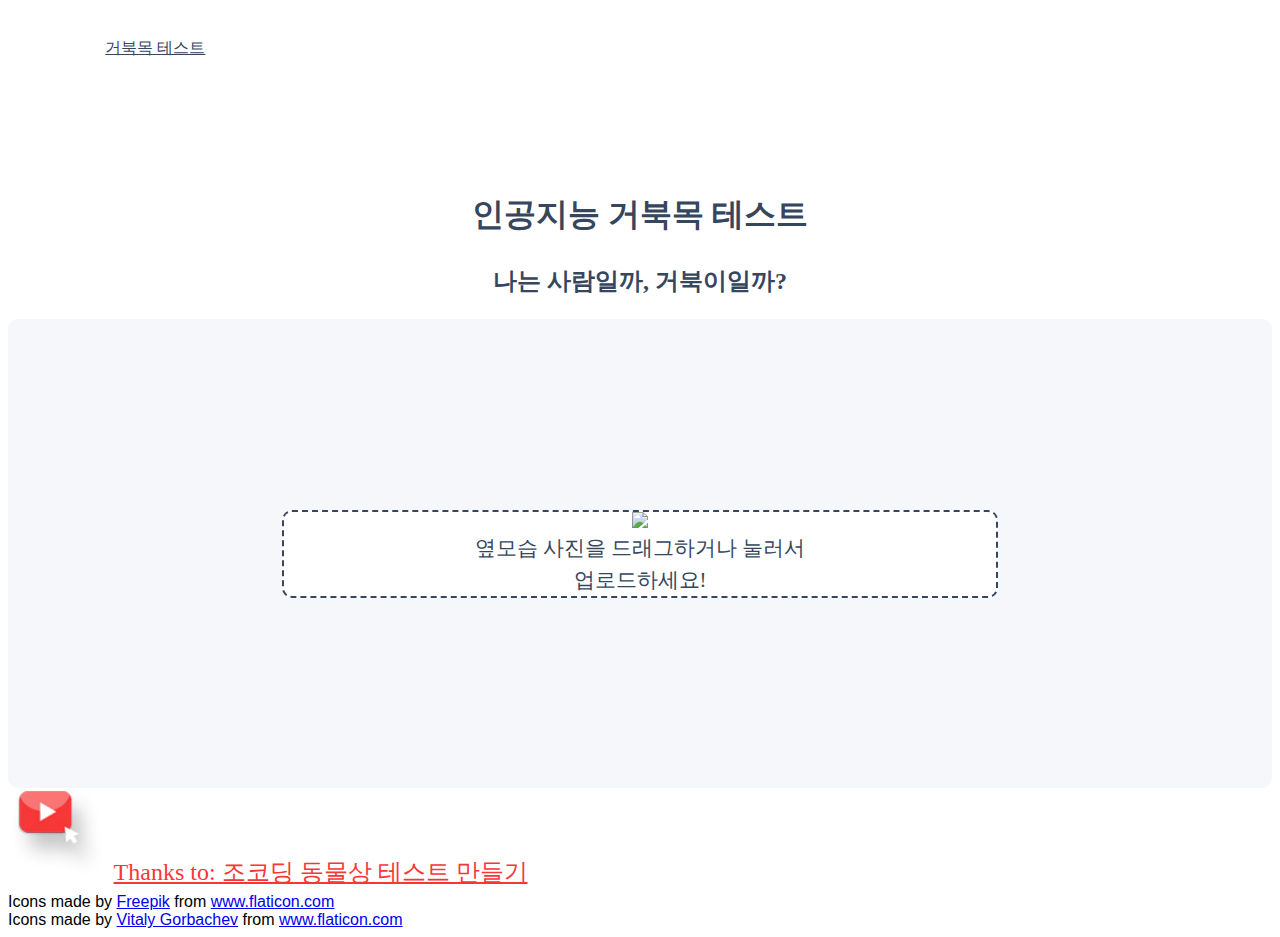
==== index.html @ 9d2e9bf5 "Update index.html" ====
<!DOCTYPE html>
<html>

<head>
    
    <meta name="naver-site-verification" content="2acf595c6a52dc8b98ec6eaa2832748489bfd25d" />

    <!-- Required meta tags -->
    <meta charset="utf-8">
    <meta name="viewport" content="width=device-width, initial-scale=1, shrink-to-fit=no">

    <!-- Bootstrap CSS -->
    <link rel="stylesheet" href="https://stackpath.bootstrapcdn.com/bootstrap/4.5.0/css/bootstrap.min.css" integrity="sha384-9aIt2nRpC12Uk9gS9baDl411NQApFmC26EwAOH8WgZl5MYYxFfc+NcPb1dKGj7Sk" crossorigin="anonymous">

    <!-- Go to www.addthis.com/dashboard to customize your tools -->
    <script type="text/javascript" src="//s7.addthis.com/js/300/addthis_widget.js#pubid=ra-5ec2a902f433bc00"></script>
    
    <link href="https://fonts.googleapis.com/css2?family=Yeon+Sung&display=swap" rel="stylesheet">

    <link rel="shortcut icon" href="favicon.ico" type="image/x-icon">
    <link rel="icon" href="favicon.ico" type="image/x-icon">

    <title>인공지능 거북목 테스트</title>
    <link rel="stylesheet" href="style.css">
</head>

<body>

    <nav class="navbar navbar-expand-lg navbar-light nav-distance">
        <a class="navbar-brand" href="index.html">거북목 테스트</a>
    </nav>

    <section class="section">
        <h1 class="title">인공지능 거북목 테스트</h1>
        <h2 class="subtitle mb-5">나는 사람일까, 거북이일까?</h2>
    </section>

    <script class="jsbin" src="https://ajax.googleapis.com/ajax/libs/jquery/1/jquery.min.js"></script>

    <div class="file-upload container mt-3">
        <div class="image-upload-wrap">
            <input class="file-upload-input" type='file' onchange="readURL(this);" accept="image/*" />
            <div class="drag-text mt-5 pt-5">
                <img src="images/guide-image.png" class="upload" style="width: 20%">
                <h3 class="mb-5 pb-5 mt-4">옆모습 사진을 드래그하거나 눌러서 업로드하세요!</h3>
            </div>
        </div>
        <div class="file-upload-content">
            <img class="file-upload-image" id="pose-image" src="#" alt="your image" />
            <div class="loading">Loading&#8230;</div>
            <div>
                <canvas id='canvas' class="mt-5 pt-5"></canvas>
            </div>
            <p class="result-message mt-3"></p>
            <p class="explain-message mb-3" style="width: 75%"></p>
            <!-- <div id='label-container'></div> -->
            <div id='label-container'></div>
            <div class="med-message mt-3" style="width: 55%"></div>

            <!-- Go to www.addthis.com/dashboard to customize your tools -->
            <div class="addthis_inline_share_toolbox mt-3"></div>

            <div class="image-title-wrap">
                <button type="button" onclick="removeUpload()" class="remove-image mt-3">다시하기
                    <!-- <span class="image-title">Uploaded Image</span> -->
                </button>
            </div>
        </div>
    </div>

    <section class="youtube">
        <div class="youtube-cover mt-5 mb-5 d-flex flex-row-reverse container">
            <img src="images/youtube-copy.jpg" alt="" class="youtube-icon">
            <a href="https://youtu.be/ZTJjW7XuHIY" class="youtube-link" target="_blank">Thanks to: 조코딩 동물상 테스트 만들기</a>
        </div>
    </section>

    <script src="https://code.jquery.com/jquery-3.5.1.slim.min.js" integrity="sha384-DfXdz2htPH0lsSSs5nCTpuj/zy4C+OGpamoFVy38MVBnE+IbbVYUew+OrCXaRkfj" crossorigin="anonymous"></script>
    <script src="https://cdn.jsdelivr.net/npm/popper.js@1.16.0/dist/umd/popper.min.js" integrity="sha384-Q6E9RHvbIyZFJoft+2mJbHaEWldlvI9IOYy5n3zV9zzTtmI3UksdQRVvoxMfooAo" crossorigin="anonymous"></script>
    <script src="https://stackpath.bootstrapcdn.com/bootstrap/4.5.0/js/bootstrap.min.js" integrity="sha384-OgVRvuATP1z7JjHLkuOU7Xw704+h835Lr+6QL9UvYjZE3Ipu6Tp75j7Bh/kR0JKI" crossorigin="anonymous"></script>

    <script src="https://cdnjs.cloudflare.com/ajax/libs/Chart.js/2.7.2/Chart.js"></script>

    <div id="disqus_thread"></div>

    <footer>
        <div>Icons made by
            <a href="https://www.flaticon.com/authors/freepik" title="Freepik">Freepik</a> from
            <a href="https://www.flaticon.com/" title="Flaticon">www.flaticon.com</a>
        </div>
        <div>Icons made by
            <a href="https://www.flaticon.com/authors/vitaly-gorbachev" title="Vitaly Gorbachev">Vitaly Gorbachev</a> from
            <a href="https://www.flaticon.com/" title="Flaticon">www.flaticon.com</a>
        </div>
    </footer>

    <script>
        /**
         *  RECOMMENDED CONFIGURATION VARIABLES: EDIT AND UNCOMMENT THE SECTION BELOW TO INSERT DYNAMIC VALUES FROM YOUR PLATFORM OR CMS.
         *  LEARN WHY DEFINING THESE VARIABLES IS IMPORTANT: https://disqus.com/admin/universalcode/#configuration-variables*/
        /*
        var disqus_config = function () {
        this.page.url = PAGE_URL;  // Replace PAGE_URL with your page's canonical URL variable
        this.page.identifier = PAGE_IDENTIFIER; // Replace PAGE_IDENTIFIER with your page's unique identifier variable
        };
        */
        (function() { // DON'T EDIT BELOW THIS LINE
            var d = document,
                s = d.createElement('script');
            s.src = 'https://headposture.disqus.com/embed.js';
            s.setAttribute('data-timestamp', +new Date());
            (d.head || d.body).appendChild(s);
        })();
    </script>
    <noscript>Please enable JavaScript to view the
        <a href="https://disqus.com/?ref_noscript">comments powered by Disqus.</a>
    </noscript>

    <script src="https://cdn.jsdelivr.net/npm/@tensorflow/tfjs@1.3.1/dist/tf.min.js"></script>
    <script src="https://cdn.jsdelivr.net/npm/@teachablemachine/pose@0.8/dist/teachablemachine-pose.min.js"></script>

    <script>
        function readURL(input) {
            if (input.files && input.files[0]) {
                var reader = new FileReader();
                reader.onload = function(e) {
                    $('.image-upload-wrap').hide();
                    $('.file-upload-image').attr('src', e.target.result);
                    $('.file-upload-content').show();
                    $('.loading').show();
                    $('.image-title').html(input.files[0].name);
                };
                reader.readAsDataURL(input.files[0]);
                init().then(() => {
                    predict();
                    $('.loading').hide();
                });
            } else {
                removeUpload();
            }
        }

        function removeUpload() {
            $('.file-upload-input').replaceWith($('.file-upload-input').clone());
            $('.file-upload-content').hide();
            $('.image-upload-wrap').show();
        }
        $('.image-upload-wrap').bind('dragover', function() {
            $('.image-upload-wrap').addClass('image-dropping');
        });
        $('.image-upload-wrap').bind('dragleave', function() {
            $('.image-upload-wrap').removeClass('image-dropping');
        });
    </script>

    <script>
        function initImageUpload(box) {
            let uploadField = box.querySelector('.image-upload');
            uploadField.addEventListener('change', getFile);

            function getFile(e) {
                let file = e.currentTarget.files[0];
                checkType(file);
            }

            function previewImage(file) {
                let thumb = box.querySelector('.js--image-preview'),
                    reader = new FileReader();
                reader.onload = function() {
                    thumb.style.backgroundImage = 'url(' + reader.result + ')';
                }
                reader.readAsDataURL(file);
                thumb.className += ' js--no-default';
            }

            function checkType(file) {
                let imageType = /image.*/;
                if (!file.type.match(imageType)) {
                    throw 'Datei ist kein Bild';
                } else if (!file) {
                    throw 'Kein Bild gewählt';
                } else {
                    previewImage(file);
                }
            }
        }
        // initialize box-scope
        var boxes = document.querySelectorAll('.box');
        for (let i = 0; i < boxes.length; i++) {
            let box = boxes[i];
            initDropEffect(box);
            initImageUpload(box);
        }
        /// drop-effect
        function initDropEffect(box) {
            let area, drop, areaWidth, areaHeight, maxDistance, dropWidth, dropHeight, x, y;
            // get clickable area for drop effect
            area = box.querySelector('.js--image-preview');
            area.addEventListener('click', fireRipple);

            function fireRipple(e) {
                area = e.currentTarget
                // create drop
                if (!drop) {
                    drop = document.createElement('span');
                    drop.className = 'drop';
                    this.appendChild(drop);
                }
                // reset animate class
                drop.className = 'drop';
                // calculate dimensions of area (longest side)
                areaWidth = getComputedStyle(this, null).getPropertyValue("width");
                areaHeight = getComputedStyle(this, null).getPropertyValue("height");
                maxDistance = Math.max(parseInt(areaWidth, 10), parseInt(areaHeight, 10));
                // set drop dimensions to fill area
                drop.style.width = maxDistance + 'px';
                drop.style.height = maxDistance + 'px';
                // calculate dimensions of drop
                dropWidth = getComputedStyle(this, null).getPropertyValue("width");
                dropHeight = getComputedStyle(this, null).getPropertyValue("height");
                // calculate relative coordinates of click
                // logic: click coordinates relative to page - parent's position relative to page - half of self height/width to make it controllable from the center
                x = e.pageX - this.offsetLeft - (parseInt(dropWidth, 10) / 2);
                y = e.pageY - this.offsetTop - (parseInt(dropHeight, 10) / 2) - 30;
                // position drop and animate
                drop.style.top = y + 'px';
                drop.style.left = x + 'px';
                drop.className += ' animate';
                e.stopPropagation();
            }
        }
    </script>

    <script type="text/javascript">
        // More API functions here:
        // https://github.com/googlecreativelab/teachablemachine-community/tree/master/libraries/pose
        // the link to your model provided by Teachable Machine export panel
        const URL = 'https://teachablemachine.withgoogle.com/models/Z9Jh6peie/';
        let model, webcam, ctx, labelContainer, maxPredictions;
        async function init() {
            const modelURL = URL + 'model.json';
            const metadataURL = URL + 'metadata.json';
            // load the model and metadata
            // Refer to tmImage.loadFromFiles() in the API to support files from a file picker
            // Note: the pose library adds 'tmPose' object to your window (window.tmPose)
            model = await tmPose.load(modelURL, metadataURL);
            maxPredictions = model.getTotalClasses();
            const size = 300;
            // append/get elements to the DOM
            const canvas = document.getElementById('canvas');
            canvas.width = size;
            canvas.height = size;
            ctx = canvas.getContext('2d');
            labelContainer = document.getElementById('label-container');
            for (let i = 0; i < maxPredictions; i++) { // and class labels
                labelContainer.appendChild(document.createElement('div'));
            }
        }
        var image = document.getElementById("pose-image")
        if (image && image.style) {
            image.style.height = '300px';
            image.style.width = '300px';
        }
        async function predict() {
            // Prediction #1: run input through posenet
            // estimatePose can take in an image, video or canvas html element
            const {
                pose,
                posenetOutput
            } = await model.estimatePose(image, false);
            // Prediction 2: run input through teachable machine classification model
            const prediction = await model.predict(posenetOutput);
            // prediction.sort((a, b) => parseFloat(b.probability) - parseFloat(a.probability));
            var resultMessage, explainMessage, medMessage;   
            if (prediction[0].probability >= 0.95) {
                resultMessage = "당신은 '거북이' 입니다.";
                explainMessage = "나쁜 자세는 몸을 힘들게 합니다. 목을 앞으로 빼고 있으면 목뼈가 부담하는 하중이 증가하면서, 근육통 뿐만 아니라 목디스크가 손상되거나 호흡에도 지장이 올 수 있습니다. 평소에 고개를 위로 들고 어깨를 펴는 습관이 필요합니다.";
            } else if (prediction[0].probability >= 0.5) {
                resultMessage = "당신의 목은 퇴화중입니다.";
                explainMessage = "당신은 아직 거북이는 아니지만 안심하긴 이릅니다. 컴퓨나 스마트폰을 많이 한다면 20~30분에 한 번씩 고개를 뒤로 젖혀주면 좋습니다. 목이 더 구부러지지 않도록 조심하세요.";
            } else {
                resultMessage = "당신은 '사람' 입니다.";
                explainMessage = "축하합니다! 당신의 목은 건강합니다. 주변에 거북이가 있다면 올바른 자세를 알려주고 사람이 될 수 있도록 도와주세요.";
            }
            medMessage = "*인공지능 거북목 테스트는 재미를 위해 만들어진 것이며 의학적 효력은 없습니다. 또한 개인정보를 수집하지 않습니다."
            $('.result-message').html(resultMessage);
            $('.explain-message').html(explainMessage);
            $('.med-message').html(medMessage);
            for (let i = 0; i < maxPredictions; i++) {
                var manimg = "<img src='images/man25.png'>"
                var turtleimg = "<img src='images/turtle25.png'>"
                labelContainer.childNodes[0].innerHTML = manimg + "  " + (prediction[1].probability.toFixed(2)) * 100 + '%';
                labelContainer.childNodes[1].innerHTML = turtleimg + "  " + (prediction[0].probability.toFixed(2)) * 100 + '%';
            }
                
            //     const classPrediction =
            //         prediction[i].className + ': ' + (prediction[i].probability.toFixed(2)) * 100 + '%';
            //     labelContainer.childNodes[i].innerHTML = classPrediction;
            // }
            // console.log((prediction[0].probability.toFixed(2)) * 100)
            // finally draw the poses
            drawPose(pose);
        }
            
            //             for (let i = 0; i < maxPredictions; i++) {
            //     var manimg = "<img src='/images/man25.png'>"
            //     var turtleimg = "<img src='/images/turtle25.png'>"
            //     const classPrediction =
            //         prediction[i].className + ': ' + (prediction[i].probability.toFixed(2)) * 100 + '%';
            //     labelContainer.childNodes[i].innerHTML = classPrediction;
            // }
            // console.log((prediction[0].probability.toFixed(2)) * 100)
            // // finally draw the poses
            // drawPose(pose);

        
        function drawPose(pose) {
            if (image) {
                ctx.drawImage(image, 0, 0, 300, 300);
                // draw the keypoints and skeleton
                if (pose) {
                    const minPartConfidence = 0.5;
                    tmPose.drawKeypoints(pose.keypoints, minPartConfidence, ctx);
                    tmPose.drawSkeleton(pose.keypoints, minPartConfidence, ctx);
                }
            }
        }

    </script>

</body>

<!-- Copyright (c) 2020 by Aaron Vanston (https://codepen.io/aaronvanston/pen/yNYOXR)

Permission is hereby granted, free of charge, to any person obtaining a copy of this software and associated documentation files (the "Software"), to deal in the Software without restriction, including without limitation the rights to use, copy, modify, merge, publish, distribute, sublicense, and/or sell copies of the Software, and to permit persons to whom the Software is furnished to do so, subject to the following conditions:

The above copyright notice and this permission notice shall be included in all copies or substantial portions of the Software.

THE SOFTWARE IS PROVIDED "AS IS", WITHOUT WARRANTY OF ANY KIND, EXPRESS OR IMPLIED, INCLUDING BUT NOT LIMITED TO THE WARRANTIES OF MERCHANTABILITY, FITNESS FOR A PARTICULAR PURPOSE AND NONINFRINGEMENT. IN NO EVENT SHALL THE AUTHORS OR COPYRIGHT HOLDERS BE LIABLE FOR ANY CLAIM, DAMAGES OR OTHER LIABILITY, WHETHER IN AN ACTION OF CONTRACT, TORT OR OTHERWISE, ARISING FROM, OUT OF OR IN CONNECTION WITH THE SOFTWARE OR THE USE OR OTHER DEALINGS IN THE SOFTWARE. -->

<!-- Copyright (c) 2020 by MattIn4D (https://codepen.io/MattIn4D/pen/LiKFC)

Permission is hereby granted, free of charge, to any person obtaining a copy of this software and associated documentation files (the "Software"), to deal in the Software without restriction, including without limitation the rights to use, copy, modify, merge, publish, distribute, sublicense, and/or sell copies of the Software, and to permit persons to whom the Software is furnished to do so, subject to the following conditions:

The above copyright notice and this permission notice shall be included in all copies or substantial portions of the Software.

THE SOFTWARE IS PROVIDED "AS IS", WITHOUT WARRANTY OF ANY KIND, EXPRESS OR IMPLIED, INCLUDING BUT NOT LIMITED TO THE WARRANTIES OF MERCHANTABILITY, FITNESS FOR A PARTICULAR PURPOSE AND NONINFRINGEMENT. IN NO EVENT SHALL THE AUTHORS OR COPYRIGHT HOLDERS BE LIABLE FOR ANY CLAIM, DAMAGES OR OTHER LIABILITY, WHETHER IN AN ACTION OF CONTRACT, TORT OR OTHERWISE, ARISING FROM, OUT OF OR IN CONNECTION WITH THE SOFTWARE OR THE USE OR OTHER DEALINGS IN THE SOFTWARE. -->

</html>
---- style.css ----
.title {
    font-weight: bold;
}

body {
    font-family: sans-serif;
    background-color: #ffffff;
}

.file-upload {
    background-color: #ffffff;
}

.file-upload-btn {
    width: 100%;
    margin: 0;
    color: #fff;
    background: #1fb264;
    border: none;
    padding: 10px;
    border-radius: 4px;
    border-bottom: 4px solid #15824b;
    transition: all 0.2s ease;
    outline: none;
    text-transform: uppercase;
    font-weight: 700;
}

.file-upload-btn:hover {
    background: #1aa059;
    color: #ffffff;
    transition: all 0.2s ease;
    cursor: pointer;
}

.file-upload-btn:active {
    border: 0;
    transition: all 0.2s ease;
}

.file-upload-content {
    display: none;
    text-align: center;
}

.file-upload-input {
    position: absolute;
    margin: 0;
    padding: 0;
    width: 100%;
    height: 100%;
    outline: none;
    opacity: 0;
    cursor: pointer;
}

.image-upload-wrap {
    margin-top: 20px;
    border: 2px dashed #35465d;
    position: relative;
    object-fit: contain;
    border-radius: 10px;
    background-color: #ffffff;
    width: 60%;
    margin: 0 auto;
}

.image-dropping,
.image-upload-wrap:hover {
    background-color: #dde1ec;
    border: 2px dashed #35465d;
}

.image-title-wrap {
    padding: 0 15px 15px 15px;
    color: #222;
}

.drag-text {
    text-align: center;
}

.drag-text h3 {
    font-weight: 100;
    text-transform: uppercase;
    color: #35465d;
    font-family: NanumSquareR;
    font-size: 1.3rem;
    font-weight: normal;
    font-stretch: normal;
    font-style: normal;
    line-height: 1.53;
    letter-spacing: normal;
    text-align: center;
    color: #35465d;
    width: 50%;
    margin: 0 auto;
}

.file-upload-image {
    max-height: 300px;
    max-width: 300px;
    margin: auto;
}

.remove-image {
    width: 200px;
    margin: 0;
    color: #fff;
    background: #cd4535;
    border: none;
    padding: 10px;
    border-radius: 4px;
    border-bottom: 4px solid #b02818;
    transition: all 0.2s ease;
    outline: none;
    text-transform: uppercase;
    font-weight: 700;
}

.remove-image:hover {
    background: #c13b2a;
    color: #ffffff;
    transition: all 0.2s ease;
    cursor: pointer;
}

.remove-image:active {
    border: 0;
    transition: all 0.2s ease;
}

.nav-distance {
    padding: 2.1% 7.7%;
}

.navbar-light .navbar-brand {
    font-family: NanumSquareR;
    line-height: 1.68;
    text-align: left;
    color: #35465d;
}

.navbar-light .navbar-toggler {
    border-color: #ffffff;
}

.section {
    margin-top: 100px;
}

.title {
    font-family: NanumSquareR;
    line-height: 1.67;
    text-align: center;
    color: #35465d;
}

.subtitle {
    font-family: NanumSquareR;
    line-height: 1.53;
    text-align: center;
    color: #35465d;
}

@media screen and (max-width: 600px) {
    html {
        font-size: 10px;
    }
    .navbar-brand {
        font-size: 2rem;
    }
}

a.youtube-link {
    font-family: NanumSquareR;
    font-size: 1.5rem;
    text-align: center;
    line-height: 1.71;
    color: #f73737;
    text-decoration: underline;
}

.youtube-icon {
    width: 8%;
}

.file-upload {
    border-radius: 10px;
    border: solid 1.5px #f6f7fa;
    background-color: #f6f7fa;
    padding: 15% 3%;
}
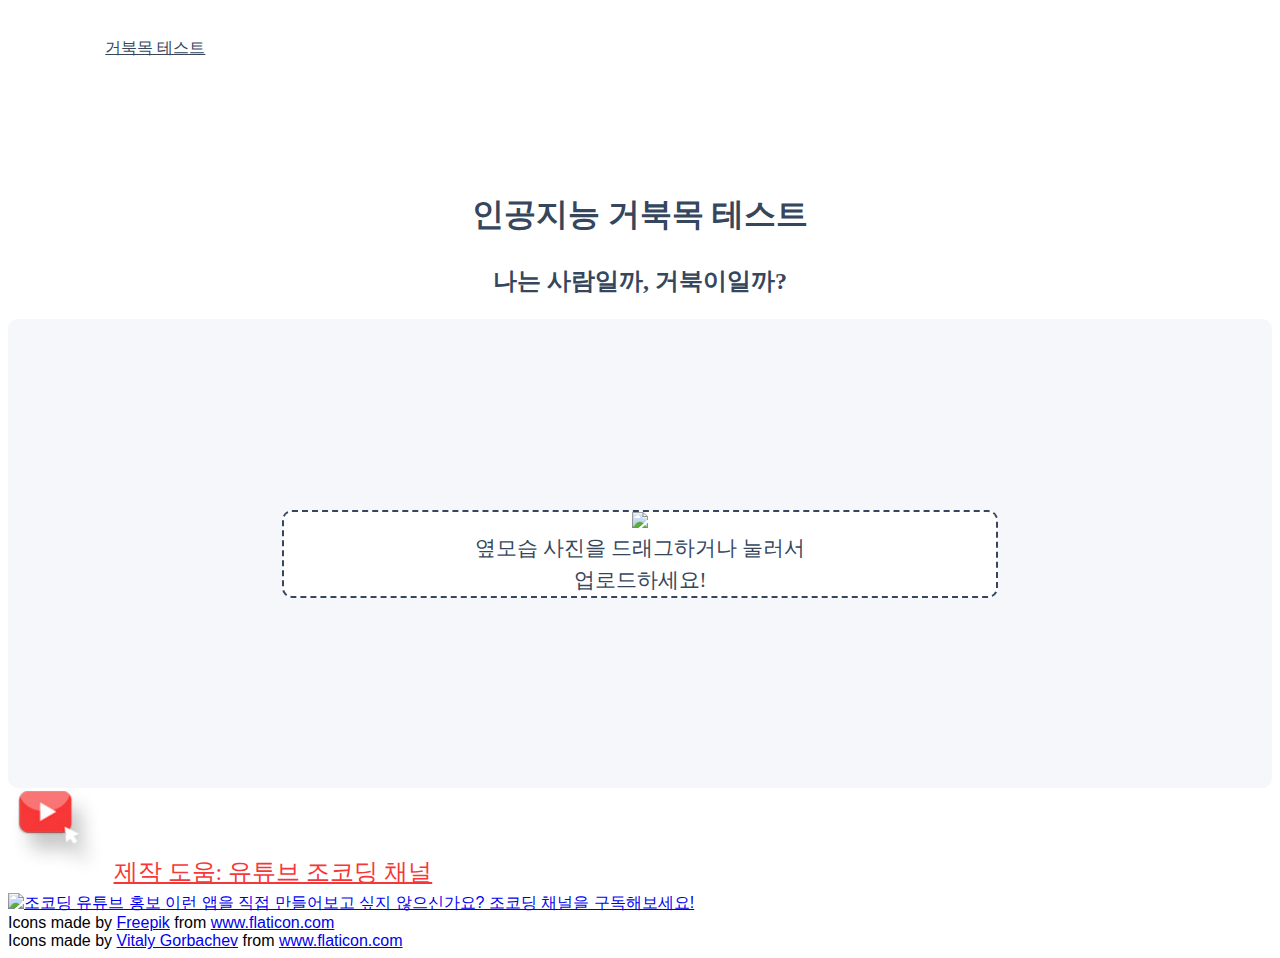
==== commit 6e0a0278: "Update index.html" ====
--- a/index.html
+++ b/index.html
@@ -4,6 +4,15 @@
 <head>
     
     <meta name="naver-site-verification" content="2acf595c6a52dc8b98ec6eaa2832748489bfd25d" />
+    <meta name="google-site-verification" content="UNf4cz9L0aBI4FJ8f3vJWLPSrdUA3-w2AH6eOJV2T2o" />
+    
+    <link rel="canonical" href="https://neck-test.online">
+    <meta name="description" content="구글 인공지능을 바탕으로 만든 거북목 테스트입니다. 사진을 찍어서 업로드하면 거북목인지 아닌지 판별합니다. 개인정보는 저장되지 않습니다.">
+    <meta property="og:type" content="website"> 
+    <meta property="og:title" content="거북목 테스트">
+    <meta property="og:description" content="구글 인공지능을 바탕으로 만든 거북목 테스트입니다. 사진을 찍어서 업로드하면 거북목인지 아닌지 판별합니다. 개인정보는 저장되지 않습니다.">
+    <meta property="og:image" content="https://raw.githubusercontent.com/790890/neck-test/master/images/siteimg.png>
+    <meta property="og:url" content="https://neck-test.online">
 
     <!-- Required meta tags -->
     <meta charset="utf-8">
@@ -20,7 +29,7 @@
     <link rel="shortcut icon" href="favicon.ico" type="image/x-icon">
     <link rel="icon" href="favicon.ico" type="image/x-icon">
 
-    <title>인공지능 거북목 테스트</title>
+    <title>거북목 테스트</title>
     <link rel="stylesheet" href="style.css">
 </head>
 
@@ -71,9 +80,11 @@
     <section class="youtube">
         <div class="youtube-cover mt-5 mb-5 d-flex flex-row-reverse container">
             <img src="images/youtube-copy.jpg" alt="" class="youtube-icon">
-            <a href="https://youtu.be/ZTJjW7XuHIY" class="youtube-link" target="_blank">Thanks to: 조코딩 동물상 테스트 만들기</a>
+            <a href="https://youtu.be/ZTJjW7XuHIY" class="youtube-link" target="_blank">제작 도움: 유튜브 조코딩 채널</a>
         </div>
     </section>
+                                                                                       
+
 
     <script src="https://code.jquery.com/jquery-3.5.1.slim.min.js" integrity="sha384-DfXdz2htPH0lsSSs5nCTpuj/zy4C+OGpamoFVy38MVBnE+IbbVYUew+OrCXaRkfj" crossorigin="anonymous"></script>
     <script src="https://cdn.jsdelivr.net/npm/popper.js@1.16.0/dist/umd/popper.min.js" integrity="sha384-Q6E9RHvbIyZFJoft+2mJbHaEWldlvI9IOYy5n3zV9zzTtmI3UksdQRVvoxMfooAo" crossorigin="anonymous"></script>
@@ -82,6 +93,11 @@
     <script src="https://cdnjs.cloudflare.com/ajax/libs/Chart.js/2.7.2/Chart.js"></script>
 
     <div id="disqus_thread"></div>
+                           
+    <a href="https://www.youtube.com/channel/UCQNE2JmbasNYbjGAcuBiRRg" class="d-flex flex-column justify-content-center align-items-center">
+     <img class="ad-banner"src="https://img1.daumcdn.net/thumb/R1280x0/?scode=mtistory2&fname=https%3A%2F%2Fk.kakaocdn.net%2Fdn%2FdHfMHS%2FbtqDfCJdLpH%2F6xKAC0w10kTrGjhll02SOK%2Fimg.jpg" alt="조코딩 유튜브 홍보"/>
+     <span>이런 앱을 직접 만들어보고 싶지 않으신가요? 조코딩 채널을 구독해보세요!</span>
+    </a>
 
     <footer>
         <div>Icons made by
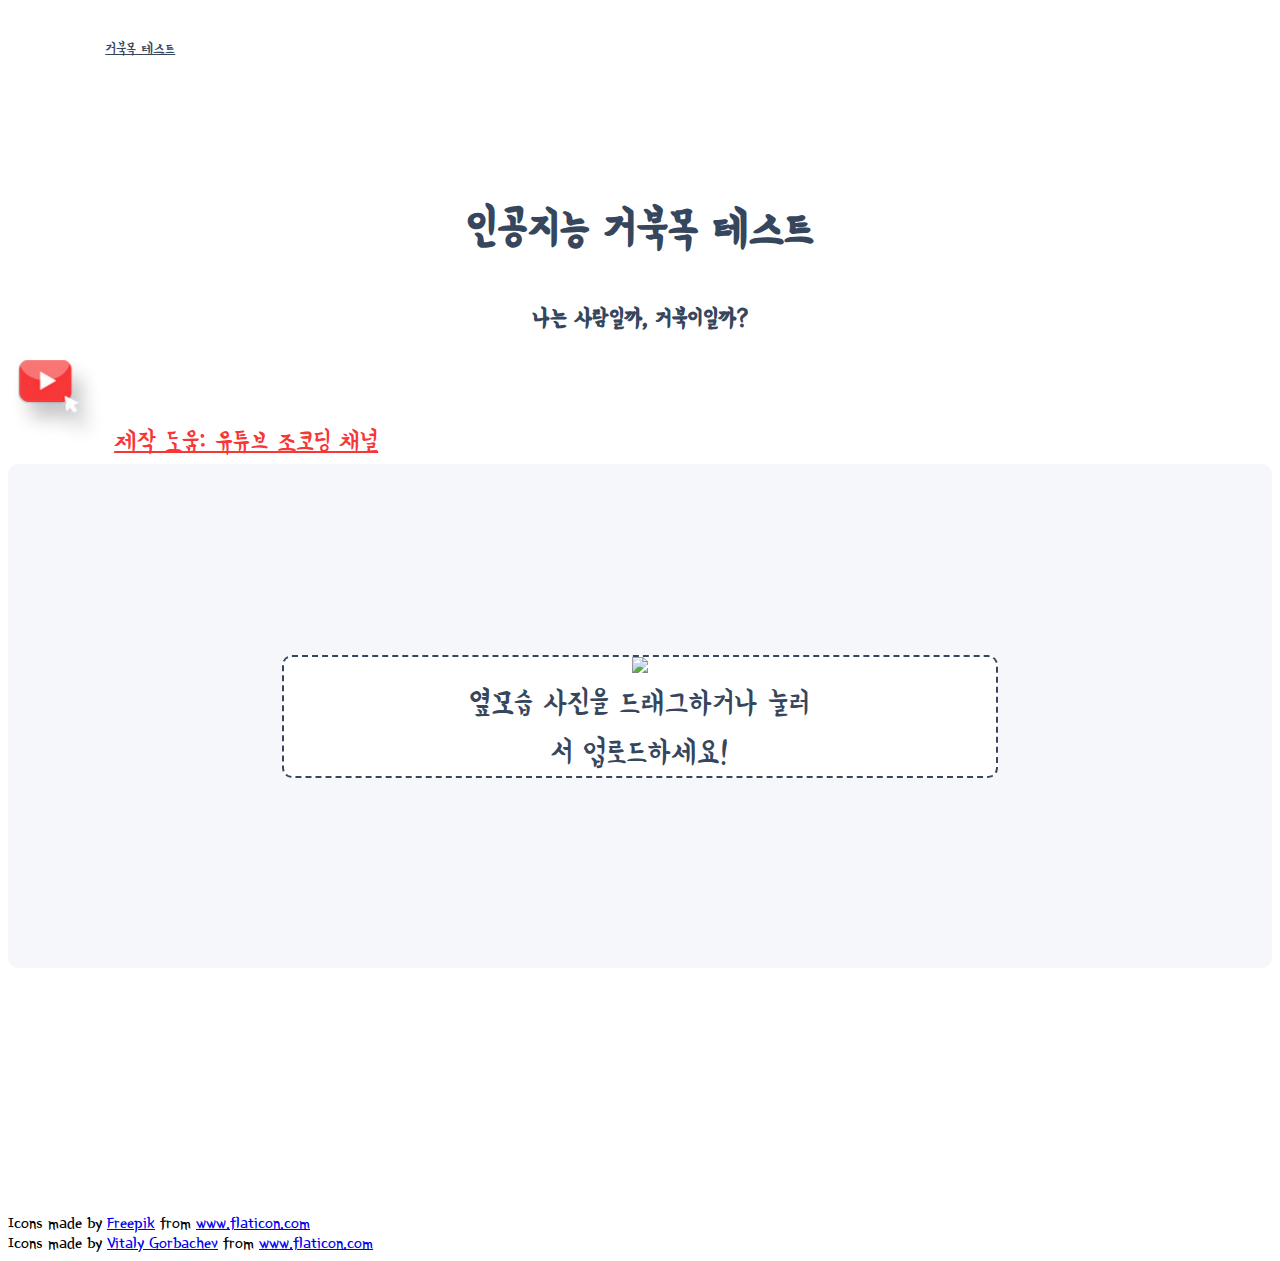
==== commit 7ecf59ac: "Add files via upload" ====
--- a/index.html
+++ b/index.html
@@ -2,16 +2,16 @@
 <html>
 
 <head>
-    
+
     <meta name="naver-site-verification" content="2acf595c6a52dc8b98ec6eaa2832748489bfd25d" />
     <meta name="google-site-verification" content="UNf4cz9L0aBI4FJ8f3vJWLPSrdUA3-w2AH6eOJV2T2o" />
-    
+
     <link rel="canonical" href="https://neck-test.online">
     <meta name="description" content="구글 인공지능을 바탕으로 만든 거북목 테스트입니다. 사진을 찍어서 업로드하면 거북목인지 아닌지 판별합니다. 개인정보는 저장되지 않습니다.">
-    <meta property="og:type" content="website"> 
+    <meta property="og:type" content="website">
     <meta property="og:title" content="거북목 테스트">
     <meta property="og:description" content="구글 인공지능을 바탕으로 만든 거북목 테스트입니다. 사진을 찍어서 업로드하면 거북목인지 아닌지 판별합니다. 개인정보는 저장되지 않습니다.">
-    <meta property="og:image" content="https://raw.githubusercontent.com/790890/neck-test/master/images/siteimg.png>
+    <meta property="og:image" content="https://i.ibb.co/5Rn3ggR/siteimg.png">
     <meta property="og:url" content="https://neck-test.online">
 
     <!-- Required meta tags -->
@@ -23,7 +23,7 @@
 
     <!-- Go to www.addthis.com/dashboard to customize your tools -->
     <script type="text/javascript" src="//s7.addthis.com/js/300/addthis_widget.js#pubid=ra-5ec2a902f433bc00"></script>
-    
+
     <link href="https://fonts.googleapis.com/css2?family=Yeon+Sung&display=swap" rel="stylesheet">
 
     <link rel="shortcut icon" href="favicon.ico" type="image/x-icon">
@@ -42,6 +42,13 @@
     <section class="section">
         <h1 class="title">인공지능 거북목 테스트</h1>
         <h2 class="subtitle mb-5">나는 사람일까, 거북이일까?</h2>
+    </section>
+
+    <section class="youtube">
+        <div class="youtube-cover mt-5 mb-5 d-flex flex-row-reverse container">
+            <img src="images/youtube-copy.jpg" alt="" class="youtube-icon">
+            <a href="https://youtu.be/ZTJjW7XuHIY" class="youtube-link" target="_blank">제작 도움: 유튜브 조코딩 채널</a>
+        </div>
     </section>
 
     <script class="jsbin" src="https://ajax.googleapis.com/ajax/libs/jquery/1/jquery.min.js"></script>
@@ -77,49 +84,43 @@
         </div>
     </div>
 
-    <section class="youtube">
-        <div class="youtube-cover mt-5 mb-5 d-flex flex-row-reverse container">
-            <img src="images/youtube-copy.jpg" alt="" class="youtube-icon">
-            <a href="https://youtu.be/ZTJjW7XuHIY" class="youtube-link" target="_blank">제작 도움: 유튜브 조코딩 채널</a>
-        </div>
-    </section>
-                                                                                       
-
-
     <script src="https://code.jquery.com/jquery-3.5.1.slim.min.js" integrity="sha384-DfXdz2htPH0lsSSs5nCTpuj/zy4C+OGpamoFVy38MVBnE+IbbVYUew+OrCXaRkfj" crossorigin="anonymous"></script>
     <script src="https://cdn.jsdelivr.net/npm/popper.js@1.16.0/dist/umd/popper.min.js" integrity="sha384-Q6E9RHvbIyZFJoft+2mJbHaEWldlvI9IOYy5n3zV9zzTtmI3UksdQRVvoxMfooAo" crossorigin="anonymous"></script>
     <script src="https://stackpath.bootstrapcdn.com/bootstrap/4.5.0/js/bootstrap.min.js" integrity="sha384-OgVRvuATP1z7JjHLkuOU7Xw704+h835Lr+6QL9UvYjZE3Ipu6Tp75j7Bh/kR0JKI" crossorigin="anonymous"></script>
 
     <script src="https://cdnjs.cloudflare.com/ajax/libs/Chart.js/2.7.2/Chart.js"></script>
 
-    <div id="disqus_thread"></div>
-                           
-    <a href="https://www.youtube.com/channel/UCQNE2JmbasNYbjGAcuBiRRg" class="d-flex flex-column justify-content-center align-items-center">
-     <img class="ad-banner"src="https://img1.daumcdn.net/thumb/R1280x0/?scode=mtistory2&fname=https%3A%2F%2Fk.kakaocdn.net%2Fdn%2FdHfMHS%2FbtqDfCJdLpH%2F6xKAC0w10kTrGjhll02SOK%2Fimg.jpg" alt="조코딩 유튜브 홍보"/>
-     <span>이런 앱을 직접 만들어보고 싶지 않으신가요? 조코딩 채널을 구독해보세요!</span>
-    </a>
+    <div class="ad-banner mt-5">
+        <ins class="kakao_ad_area" style="display:none;" data-ad-unit="DAN-1jew3p2uk5xko" data-ad-width="320" data-ad-height="100"></ins>
+        <script type="text/javascript" src="//t1.daumcdn.net/kas/static/ba.min.js" async></script>
+    </div>
+    <div class="ad-banner">
+        <ins class="kakao_ad_area" style="display:none;" data-ad-unit="DAN-1k1r6eehtj8s3" data-ad-width="300" data-ad-height="250"></ins>
+        <script type="text/javascript" src="//t1.daumcdn.net/kas/static/ba.min.js" async></script>
+    </div>
+        <div class="ad-banner mb-5">
+        <iframe src="https://coupa.ng/bCNqt2" width="300" height="240" frameborder="0" scrolling="no"></iframe>
+ </div>
+    
+    <div class="container">
+        <div id="disqus_thread"></div>
+    </div>
 
     <footer>
-        <div>Icons made by
-            <a href="https://www.flaticon.com/authors/freepik" title="Freepik">Freepik</a> from
-            <a href="https://www.flaticon.com/" title="Flaticon">www.flaticon.com</a>
-        </div>
-        <div>Icons made by
-            <a href="https://www.flaticon.com/authors/vitaly-gorbachev" title="Vitaly Gorbachev">Vitaly Gorbachev</a> from
-            <a href="https://www.flaticon.com/" title="Flaticon">www.flaticon.com</a>
+        <div class="container">
+
+            <div>Icons made by
+                <a href="https://www.flaticon.com/authors/freepik" title="Freepik">Freepik</a> from
+                <a href="https://www.flaticon.com/" title="Flaticon">www.flaticon.com</a>
+            </div>
+            <div>Icons made by
+                <a href="https://www.flaticon.com/authors/vitaly-gorbachev" title="Vitaly Gorbachev">Vitaly Gorbachev</a> from
+                <a href="https://www.flaticon.com/" title="Flaticon">www.flaticon.com</a>
+            </div>
         </div>
     </footer>
 
     <script>
-        /**
-         *  RECOMMENDED CONFIGURATION VARIABLES: EDIT AND UNCOMMENT THE SECTION BELOW TO INSERT DYNAMIC VALUES FROM YOUR PLATFORM OR CMS.
-         *  LEARN WHY DEFINING THESE VARIABLES IS IMPORTANT: https://disqus.com/admin/universalcode/#configuration-variables*/
-        /*
-        var disqus_config = function () {
-        this.page.url = PAGE_URL;  // Replace PAGE_URL with your page's canonical URL variable
-        this.page.identifier = PAGE_IDENTIFIER; // Replace PAGE_IDENTIFIER with your page's unique identifier variable
-        };
-        */
         (function() { // DON'T EDIT BELOW THIS LINE
             var d = document,
                 s = d.createElement('script');
@@ -287,7 +288,7 @@
             // Prediction 2: run input through teachable machine classification model
             const prediction = await model.predict(posenetOutput);
             // prediction.sort((a, b) => parseFloat(b.probability) - parseFloat(a.probability));
-            var resultMessage, explainMessage, medMessage;   
+            var resultMessage, explainMessage, medMessage;
             if (prediction[0].probability >= 0.95) {
                 resultMessage = "당신은 '거북이' 입니다.";
                 explainMessage = "나쁜 자세는 몸을 힘들게 합니다. 목을 앞으로 빼고 있으면 목뼈가 부담하는 하중이 증가하면서, 근육통 뿐만 아니라 목디스크가 손상되거나 호흡에도 지장이 올 수 있습니다. 평소에 고개를 위로 들고 어깨를 펴는 습관이 필요합니다.";
@@ -308,28 +309,9 @@
                 labelContainer.childNodes[0].innerHTML = manimg + "  " + (prediction[1].probability.toFixed(2)) * 100 + '%';
                 labelContainer.childNodes[1].innerHTML = turtleimg + "  " + (prediction[0].probability.toFixed(2)) * 100 + '%';
             }
-                
-            //     const classPrediction =
-            //         prediction[i].className + ': ' + (prediction[i].probability.toFixed(2)) * 100 + '%';
-            //     labelContainer.childNodes[i].innerHTML = classPrediction;
-            // }
-            // console.log((prediction[0].probability.toFixed(2)) * 100)
-            // finally draw the poses
             drawPose(pose);
         }
-            
-            //             for (let i = 0; i < maxPredictions; i++) {
-            //     var manimg = "<img src='/images/man25.png'>"
-            //     var turtleimg = "<img src='/images/turtle25.png'>"
-            //     const classPrediction =
-            //         prediction[i].className + ': ' + (prediction[i].probability.toFixed(2)) * 100 + '%';
-            //     labelContainer.childNodes[i].innerHTML = classPrediction;
-            // }
-            // console.log((prediction[0].probability.toFixed(2)) * 100)
-            // // finally draw the poses
-            // drawPose(pose);
-
-        
+
         function drawPose(pose) {
             if (image) {
                 ctx.drawImage(image, 0, 0, 300, 300);
@@ -341,7 +323,6 @@
                 }
             }
         }
-
     </script>
 
 </body>
@@ -362,4 +343,4 @@
 
 THE SOFTWARE IS PROVIDED "AS IS", WITHOUT WARRANTY OF ANY KIND, EXPRESS OR IMPLIED, INCLUDING BUT NOT LIMITED TO THE WARRANTIES OF MERCHANTABILITY, FITNESS FOR A PARTICULAR PURPOSE AND NONINFRINGEMENT. IN NO EVENT SHALL THE AUTHORS OR COPYRIGHT HOLDERS BE LIABLE FOR ANY CLAIM, DAMAGES OR OTHER LIABILITY, WHETHER IN AN ACTION OF CONTRACT, TORT OR OTHERWISE, ARISING FROM, OUT OF OR IN CONNECTION WITH THE SOFTWARE OR THE USE OR OTHER DEALINGS IN THE SOFTWARE. -->
 
-</html>
+</html>--- a/style.css
+++ b/style.css
@@ -3,7 +3,7 @@
 }
 
 body {
-    font-family: sans-serif;
+    font-family: 'Yeon Sung', cursive;
     background-color: #ffffff;
 }
 
@@ -84,8 +84,7 @@
     font-weight: 100;
     text-transform: uppercase;
     color: #35465d;
-    font-family: NanumSquareR;
-    font-size: 1.3rem;
+    font-size: 2rem;
     font-weight: normal;
     font-stretch: normal;
     font-style: normal;
@@ -116,6 +115,7 @@
     outline: none;
     text-transform: uppercase;
     font-weight: 700;
+    font-size: 2rem;
 }
 
 .remove-image:hover {
@@ -135,7 +135,6 @@
 }
 
 .navbar-light .navbar-brand {
-    font-family: NanumSquareR;
     line-height: 1.68;
     text-align: left;
     color: #35465d;
@@ -150,14 +149,13 @@
 }
 
 .title {
-    font-family: NanumSquareR;
     line-height: 1.67;
     text-align: center;
     color: #35465d;
+    font-size: 3rem;
 }
 
 .subtitle {
-    font-family: NanumSquareR;
     line-height: 1.53;
     text-align: center;
     color: #35465d;
@@ -173,8 +171,7 @@
 }
 
 a.youtube-link {
-    font-family: NanumSquareR;
-    font-size: 1.5rem;
+    font-size: 1.7rem;
     text-align: center;
     line-height: 1.71;
     color: #f73737;
@@ -190,4 +187,146 @@
     border: solid 1.5px #f6f7fa;
     background-color: #f6f7fa;
     padding: 15% 3%;
+}
+
+.result-message {
+    font-size: 2.5rem;
+    font-weight: bold;
+}
+
+.explain-message {
+    font-size: 1.7rem;
+    text-align: center;
+    margin: auto;
+}
+
+.med-message {
+    color: red;
+    margin: auto;
+}
+
+.ad-banner {
+    width: 320px;
+    margin: 0 auto;
+}
+
+
+/* Absolute Center Spinner */
+.loading {
+  position: fixed;
+  z-index: 999;
+  height: 2em;
+  width: 2em;
+  overflow: visible;
+  margin: auto;
+  top: 0;
+  left: 0;
+  bottom: 0;
+  right: 0;
+}
+
+/* Transparent Overlay */
+.loading:before {
+  content: '';
+  display: block;
+  position: fixed;
+  top: 0;
+  left: 0;
+  width: 100%;
+  height: 100%;
+  background-color: rgba(0,0,0,0.3);
+}
+
+/* :not(:required) hides these rules from IE9 and below */
+.loading:not(:required) {
+  /* hide "loading..." text */
+  font: 0/0 a;
+  color: transparent;
+  text-shadow: none;
+  background-color: transparent;
+  border: 0;
+}
+
+.loading:not(:required):after {
+  content: '';
+  display: block;
+  font-size: 10px;
+  width: 1em;
+  height: 1em;
+  margin-top: -0.5em;
+  -webkit-animation: spinner 1500ms infinite linear;
+  -moz-animation: spinner 1500ms infinite linear;
+  -ms-animation: spinner 1500ms infinite linear;
+  -o-animation: spinner 1500ms infinite linear;
+  animation: spinner 1500ms infinite linear;
+  border-radius: 0.5em;
+  -webkit-box-shadow: rgba(0, 0, 0, 0.75) 1.5em 0 0 0, rgba(0, 0, 0, 0.75) 1.1em 1.1em 0 0, rgba(0, 0, 0, 0.75) 0 1.5em 0 0, rgba(0, 0, 0, 0.75) -1.1em 1.1em 0 0, rgba(0, 0, 0, 0.5) -1.5em 0 0 0, rgba(0, 0, 0, 0.5) -1.1em -1.1em 0 0, rgba(0, 0, 0, 0.75) 0 -1.5em 0 0, rgba(0, 0, 0, 0.75) 1.1em -1.1em 0 0;
+  box-shadow: rgba(0, 0, 0, 0.75) 1.5em 0 0 0, rgba(0, 0, 0, 0.75) 1.1em 1.1em 0 0, rgba(0, 0, 0, 0.75) 0 1.5em 0 0, rgba(0, 0, 0, 0.75) -1.1em 1.1em 0 0, rgba(0, 0, 0, 0.75) -1.5em 0 0 0, rgba(0, 0, 0, 0.75) -1.1em -1.1em 0 0, rgba(0, 0, 0, 0.75) 0 -1.5em 0 0, rgba(0, 0, 0, 0.75) 1.1em -1.1em 0 0;
+}
+
+/* Animation */
+
+@-webkit-keyframes spinner {
+  0% {
+    -webkit-transform: rotate(0deg);
+    -moz-transform: rotate(0deg);
+    -ms-transform: rotate(0deg);
+    -o-transform: rotate(0deg);
+    transform: rotate(0deg);
+  }
+  100% {
+    -webkit-transform: rotate(360deg);
+    -moz-transform: rotate(360deg);
+    -ms-transform: rotate(360deg);
+    -o-transform: rotate(360deg);
+    transform: rotate(360deg);
+  }
+}
+@-moz-keyframes spinner {
+  0% {
+    -webkit-transform: rotate(0deg);
+    -moz-transform: rotate(0deg);
+    -ms-transform: rotate(0deg);
+    -o-transform: rotate(0deg);
+    transform: rotate(0deg);
+  }
+  100% {
+    -webkit-transform: rotate(360deg);
+    -moz-transform: rotate(360deg);
+    -ms-transform: rotate(360deg);
+    -o-transform: rotate(360deg);
+    transform: rotate(360deg);
+  }
+}
+@-o-keyframes spinner {
+  0% {
+    -webkit-transform: rotate(0deg);
+    -moz-transform: rotate(0deg);
+    -ms-transform: rotate(0deg);
+    -o-transform: rotate(0deg);
+    transform: rotate(0deg);
+  }
+  100% {
+    -webkit-transform: rotate(360deg);
+    -moz-transform: rotate(360deg);
+    -ms-transform: rotate(360deg);
+    -o-transform: rotate(360deg);
+    transform: rotate(360deg);
+  }
+}
+@keyframes spinner {
+  0% {
+    -webkit-transform: rotate(0deg);
+    -moz-transform: rotate(0deg);
+    -ms-transform: rotate(0deg);
+    -o-transform: rotate(0deg);
+    transform: rotate(0deg);
+  }
+  100% {
+    -webkit-transform: rotate(360deg);
+    -moz-transform: rotate(360deg);
+    -ms-transform: rotate(360deg);
+    -o-transform: rotate(360deg);
+    transform: rotate(360deg);
+  }
 }